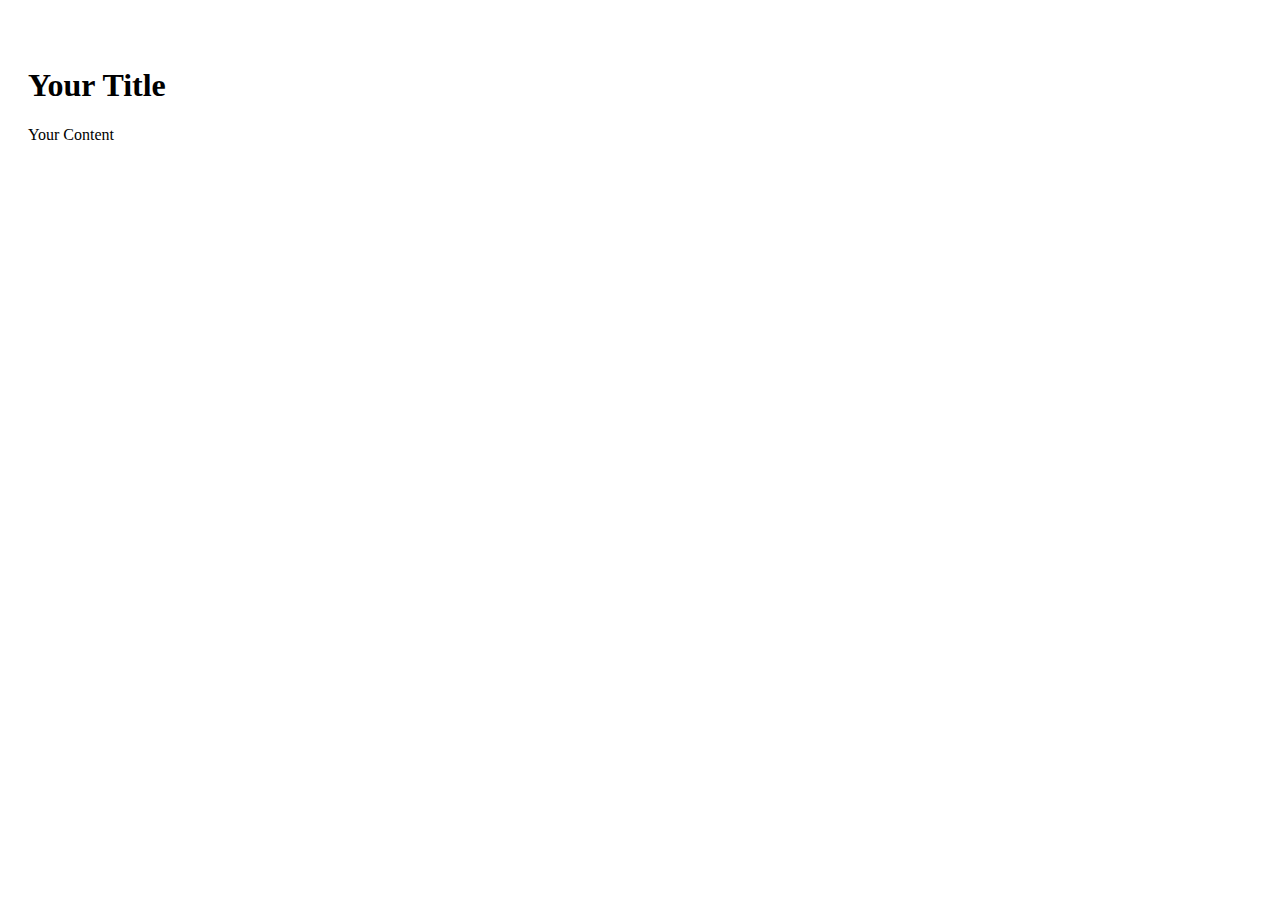
==== NewFile.html @ e32e18c0 "Add sidebar" ====
<!DOCTYPE HTML>
<html>

<head>
<meta charset="utf-8">
<link href="bootstrap/dist/css/bootstrap.css" rel="stylesheet">
<link href="NewFile.css" rel="stylesheet">

</head>

<body>
	<div id="wrapper" class="toggled">
		<div class="container-fluid">
			<!-- Sidebar -->
			<div id="sidebar-wrapper">
				<ul class="sidebar-nav">
					<li class="sidebar-brand"><br></li>
					<li class="sidebar-brand"><a href="#" class="navbar-brand">
							<span class="glyphicon glyphicon-wrench" aria-hidden="true"></span>
					</a></li>
					<li><a href="#"><span class="glyphicon glyphicon-search"
							aria-hidden="true"></span> Search</a></li>
					<li><span aria-hidden="true"></span> <font color="#337AB7">DISCOVER</font>
					</li>
					<li><a href="#"><span class="glyphicon glyphicon-fire"
							aria-hidden="true"></span> Featured</a></li>
					<li><a href="#"><span class="glyphicon glyphicon-music"
							aria-hidden="true"></span> Music</a></li>
					<li><a href="#"><span
							class="glyphicon glyphicon-facetime-video" aria-hidden="true"></span>
							Videos</a></li>
					<li><a href="#"><span class="glyphicon glyphicon-user"
							aria-hidden="true"></span> People</a></li>
				</ul>
			</div>
			<!-- /#sidebar-wrapper -->

			<!-- Page Content -->
			<div id="page-content-wrapper">
				<div class="container-fluid">
					<div class="row">
						<div class="col-lg-12">
							<br>
							<h1>Your Title</h1>
						</div>
					</div>
					<div class="row">
						<div class="col-lg-12">Your Content</div>
					</div>
				</div>
			</div>
			<!-- /#page-content-wrapper -->
		</div>
	</div>
	<!-- /#wrapper -->
	<script src="bootstrap/dist/js/jquery-3.1.1.js"></script>
	<script src="bootstrap/dist/js/bootstrap.min.js"></script>
	<script src="bootstrap/dist/js/myScript.js"></script>
</body>
---- NewFile.css ----
#wrapper {
	padding-left: 0;
/* 	-webkit-transition: all 0.5s ease;
	-moz-transition: all 0.5s ease;
	-o-transition: all 0.5s ease;
	transition: all 0.5s ease; */
}

#wrapper.toggled {
	padding-left: 250px;
}

#sidebar-wrapper {
	position: fixed;
	left: 250px;
	z-index: 1000;
	overflow-y: auto;
	margin-left: -250px;
	width: 0;
	height: 100%;
	background: #000;
/* 	-webkit-transition: all 0.5s ease;
	-moz-transition: all 0.5s ease;
	-o-transition: all 0.5s ease;
	transition: all 0.5s ease; */
}

#wrapper.toggled #sidebar-wrapper {
	width: 250px;
}

#page-content-wrapper {
	padding: 15px;
	width: 100%;
}

#wrapper.toggled #page-content-wrapper {
	position: absolute;
	margin-right: -250px;
}

/* Sidebar Styles */
.sidebar-nav {
	position: absolute;
	top: 0;
	margin: 0;
	padding: 0;
	width: 250px;
	list-style: none;
}

.sidebar-nav li {
	text-indent: 20px;
	line-height: 40px;
}

.sidebar-nav li a {
	display: block;
	color: #999999;
	text-decoration: none;
}

.sidebar-nav li a:hover {
	background: rgba(255, 255, 255, 0.2);
	color: #fff;
	text-decoration: none;
}

.sidebar-nav li a:active,.sidebar-nav li a:focus {
	text-decoration: none;
}

.sidebar-nav>.sidebar-brand {
	height: 65px;
	font-size: 18px;
	line-height: 60px;
}

.sidebar-nav>.sidebar-brand a {
	color: #999999;
}

.sidebar-nav>.sidebar-brand a:hover {
	background: none;
	color: #fff;
}

@media ( min-width : 768px) {
	#wrapper {
		padding-left: 250px;
	}
	#wrapper.toggled {
		padding-left: 0;
	}
	#sidebar-wrapper {
		width: 250px;
	}
	#wrapper.toggled #sidebar-wrapper {
		width: 0;
	}
	#page-content-wrapper {
		padding: 20px;
	}
	#wrapper.toggled #page-content-wrapper {
		position: relative;
		margin-right: 0;
	}
}
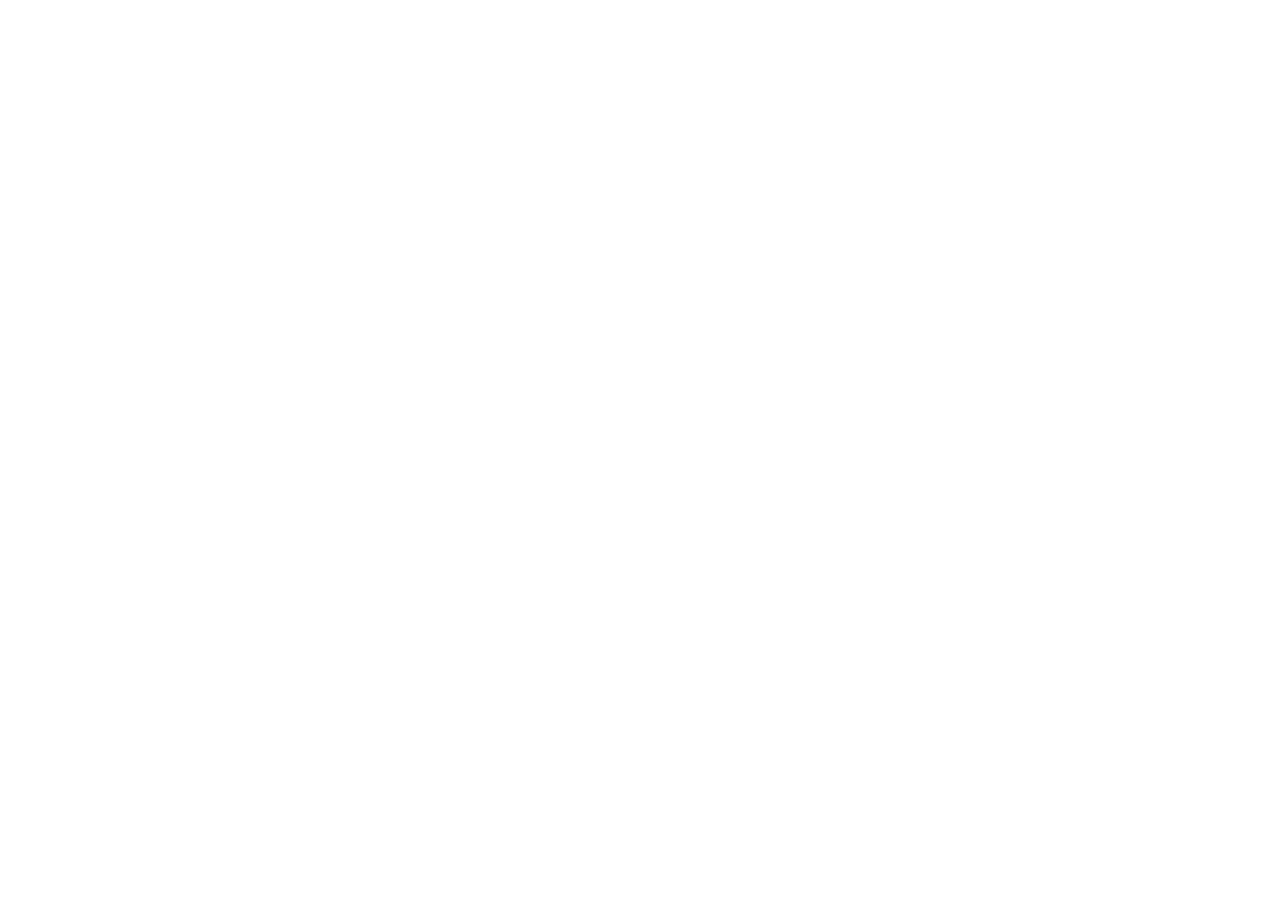
==== commit e2b68f2f: "Keep only sidebar and remove content" ====
--- a/NewFile.html
+++ b/NewFile.html
@@ -34,26 +34,10 @@
 				</ul>
 			</div>
 			<!-- /#sidebar-wrapper -->
-
-			<!-- Page Content -->
-			<div id="page-content-wrapper">
-				<div class="container-fluid">
-					<div class="row">
-						<div class="col-lg-12">
-							<br>
-							<h1>Your Title</h1>
-						</div>
-					</div>
-					<div class="row">
-						<div class="col-lg-12">Your Content</div>
-					</div>
-				</div>
-			</div>
-			<!-- /#page-content-wrapper -->
 		</div>
 	</div>
 	<!-- /#wrapper -->
 	<script src="bootstrap/dist/js/jquery-3.1.1.js"></script>
 	<script src="bootstrap/dist/js/bootstrap.min.js"></script>
 	<script src="bootstrap/dist/js/myScript.js"></script>
-</body>+</body>
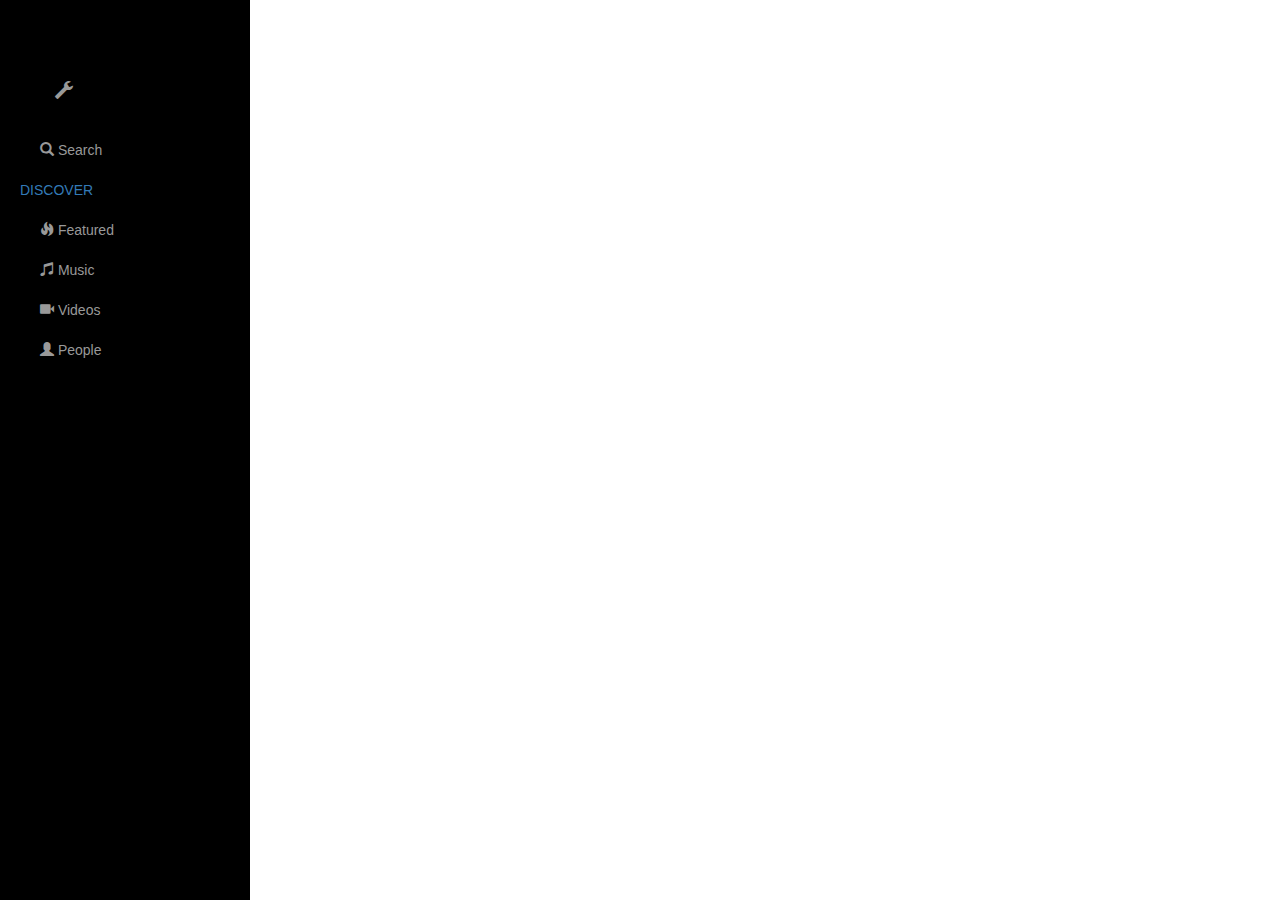
==== commit 6aaca144: "Set path of *.js or *.css in NewFile.html" ====
--- a/NewFile.html
+++ b/NewFile.html
@@ -3,7 +3,7 @@
 
 <head>
 <meta charset="utf-8">
-<link href="bootstrap/dist/css/bootstrap.css" rel="stylesheet">
+<link href="css/bootstrap.css" rel="stylesheet">
 <link href="NewFile.css" rel="stylesheet">
 
 </head>
@@ -37,7 +37,6 @@
 		</div>
 	</div>
 	<!-- /#wrapper -->
-	<script src="bootstrap/dist/js/jquery-3.1.1.js"></script>
-	<script src="bootstrap/dist/js/bootstrap.min.js"></script>
-	<script src="bootstrap/dist/js/myScript.js"></script>
+	<script src="js/jquery-3.1.1.js"></script>
+	<script src="js/bootstrap.min.js"></script>
 </body>
--- a/NewFile.css
+++ b/NewFile.css
@@ -1,11 +1,3 @@
-#wrapper {
-	padding-left: 0;
-/* 	-webkit-transition: all 0.5s ease;
-	-moz-transition: all 0.5s ease;
-	-o-transition: all 0.5s ease;
-	transition: all 0.5s ease; */
-}
-
 #wrapper.toggled {
 	padding-left: 250px;
 }
@@ -19,19 +11,10 @@
 	width: 0;
 	height: 100%;
 	background: #000;
-/* 	-webkit-transition: all 0.5s ease;
-	-moz-transition: all 0.5s ease;
-	-o-transition: all 0.5s ease;
-	transition: all 0.5s ease; */
 }
 
 #wrapper.toggled #sidebar-wrapper {
 	width: 250px;
-}
-
-#page-content-wrapper {
-	padding: 15px;
-	width: 100%;
 }
 
 #wrapper.toggled #page-content-wrapper {
@@ -84,25 +67,3 @@
 	background: none;
 	color: #fff;
 }
-
-@media ( min-width : 768px) {
-	#wrapper {
-		padding-left: 250px;
-	}
-	#wrapper.toggled {
-		padding-left: 0;
-	}
-	#sidebar-wrapper {
-		width: 250px;
-	}
-	#wrapper.toggled #sidebar-wrapper {
-		width: 0;
-	}
-	#page-content-wrapper {
-		padding: 20px;
-	}
-	#wrapper.toggled #page-content-wrapper {
-		position: relative;
-		margin-right: 0;
-	}
-}